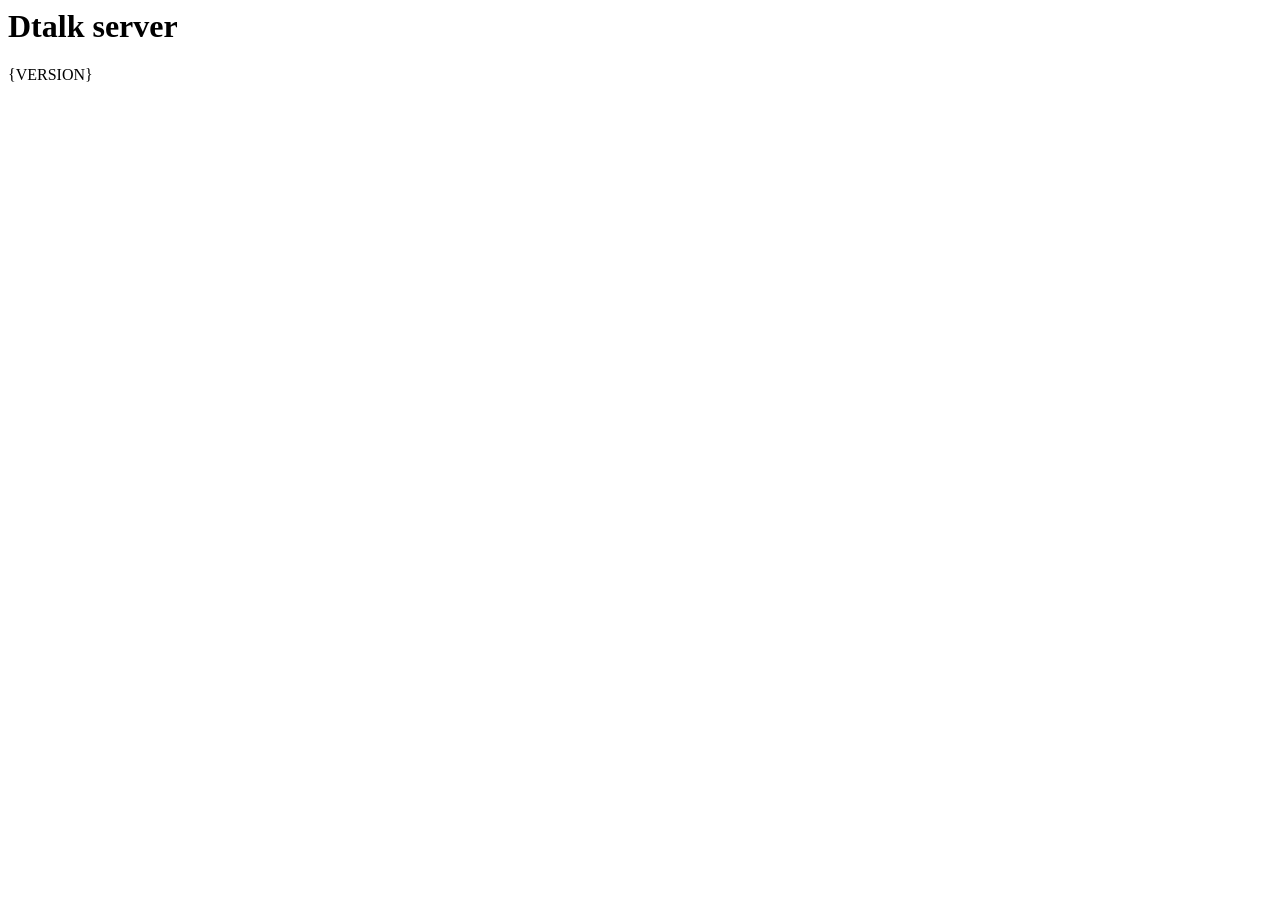
==== dtalk-engine/src/main/resources/web/index.html @ dd7f716f "commit" ====
<html></html>

<!DOCTYPE html>
<html>

<head>
  <meta charset="UTF-8">
</head>
<body>
    <h1>Dtalk server</h1>
    <p>{VERSION}</p>
    <script src='https://gitee.com/l0km/dtalk/widget_preview' async defer></script>
    <div id='osc-gitee-widget-tag' style="width:480px;"></div>
    <style>
    .pro_name a{color: #4183c4;}
    .osc_git_title{background-color: #fff;}
    .osc_git_box{background-color: #fff;}
    .osc_git_box{border-color: #E3E9ED;}
    .osc_git_info{color: #666;}
    .osc_git_main a{color: #9B9B9B;}
    </style>    
</body>
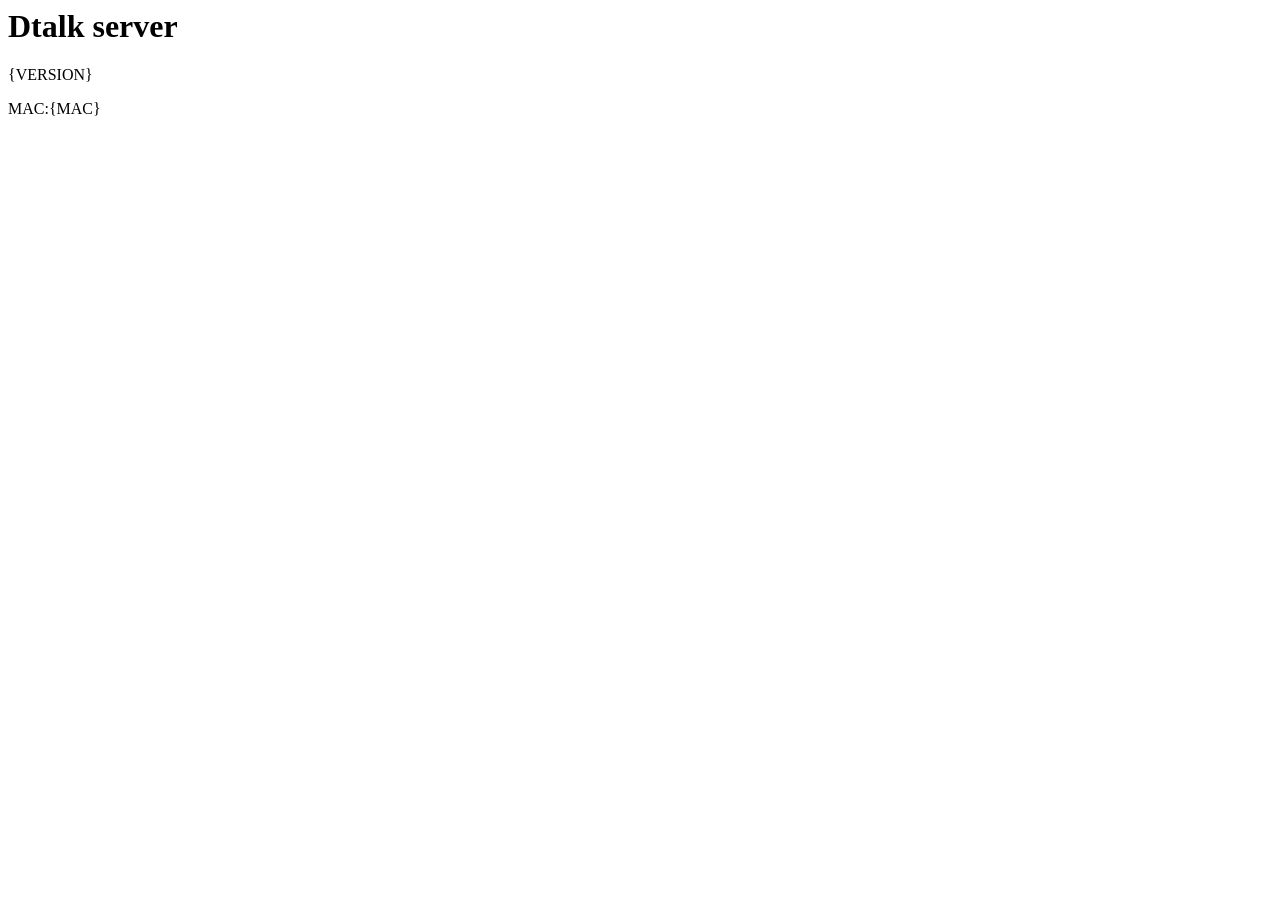
==== commit 70ef8dfc: "静态首页(index.html)添加 MAC 地址" ====
--- a/dtalk-engine/src/main/resources/web/index.html
+++ b/dtalk-engine/src/main/resources/web/index.html
@@ -9,6 +9,7 @@
 <body>
     <h1>Dtalk server</h1>
     <p>{VERSION}</p>
+    <p>MAC:{MAC}</p>
     <script src='https://gitee.com/l0km/dtalk/widget_preview' async defer></script>
     <div id='osc-gitee-widget-tag' style="width:480px;"></div>
     <style>
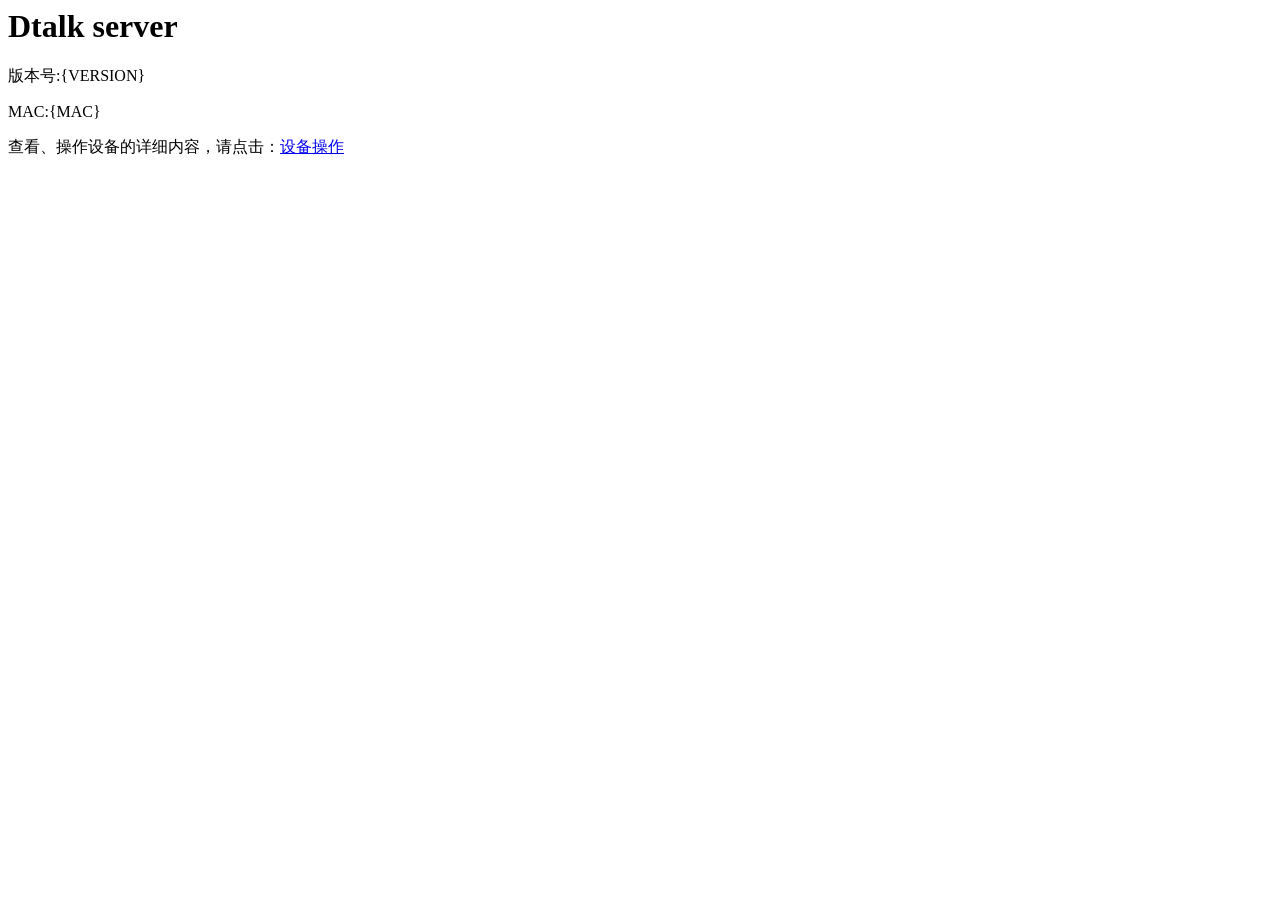
==== commit 389e1f65: "完成退出功能" ====
--- a/dtalk-engine/src/main/resources/web/index.html
+++ b/dtalk-engine/src/main/resources/web/index.html
@@ -8,8 +8,9 @@
 </head>
 <body>
     <h1>Dtalk server</h1>
-    <p>{VERSION}</p>
+    <p>版本号:{VERSION}</p>
     <p>MAC:{MAC}</p>
+    <p>查看、操作设备的详细内容，请点击：<a href="./connect.html">设备操作</a></p>
     <script src='https://gitee.com/l0km/dtalk/widget_preview' async defer></script>
     <div id='osc-gitee-widget-tag' style="width:480px;"></div>
     <style>
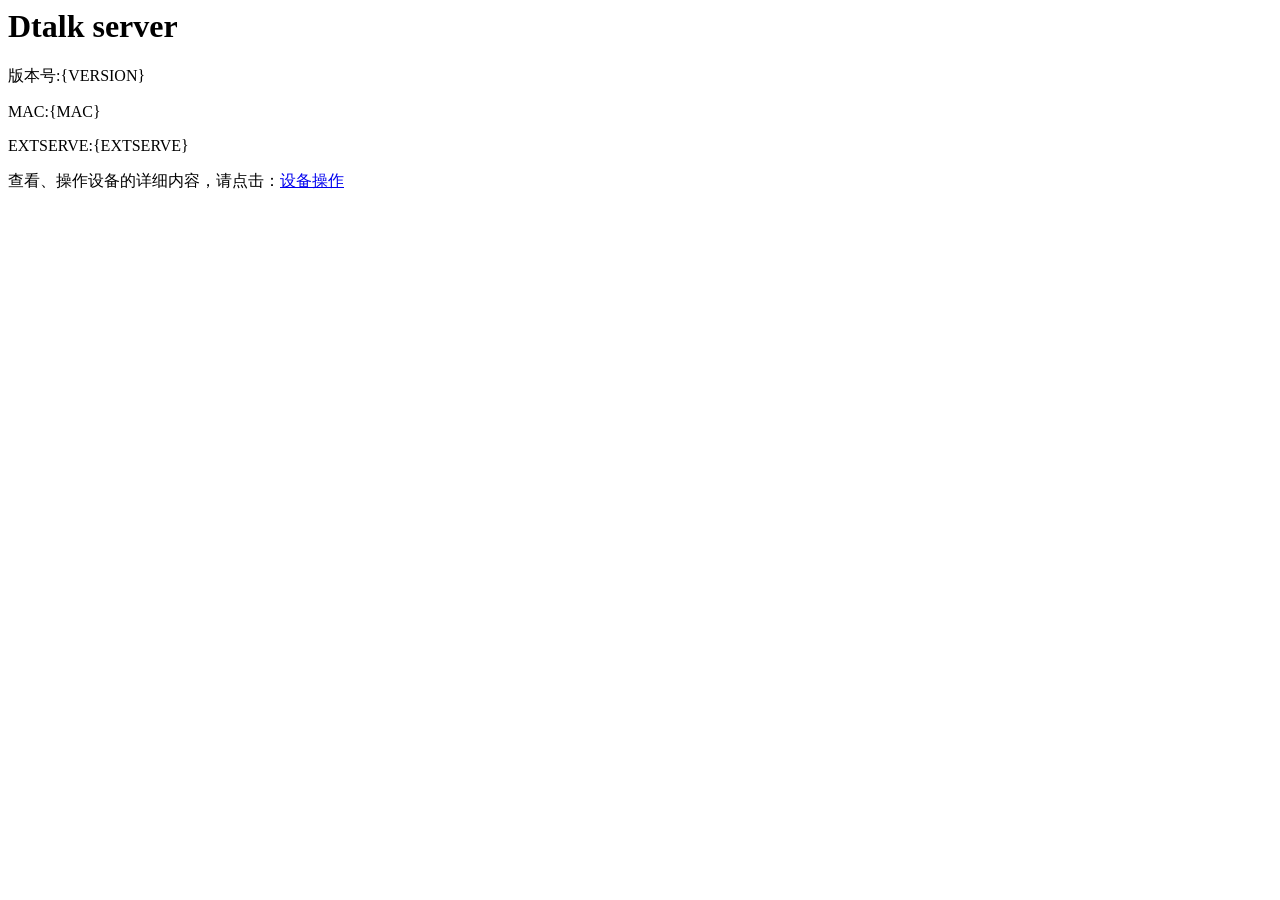
==== commit 0e117b1f: "增加 ImageServe 的使用演示代码" ====
--- a/dtalk-engine/src/main/resources/web/index.html
+++ b/dtalk-engine/src/main/resources/web/index.html
@@ -10,7 +10,8 @@
     <h1>Dtalk server</h1>
     <p>版本号:{VERSION}</p>
     <p>MAC:{MAC}</p>
-    <p>查看、操作设备的详细内容，请点击：<a href="./connect.html">设备操作</a></p>
+    <p>EXTSERVE:{EXTSERVE}</p>
+    <p>查看、操作设备的详细内容，请点击：<a href="./menu.html">设备操作</a></p>
     <script src='https://gitee.com/l0km/dtalk/widget_preview' async defer></script>
     <div id='osc-gitee-widget-tag' style="width:480px;"></div>
     <style>
